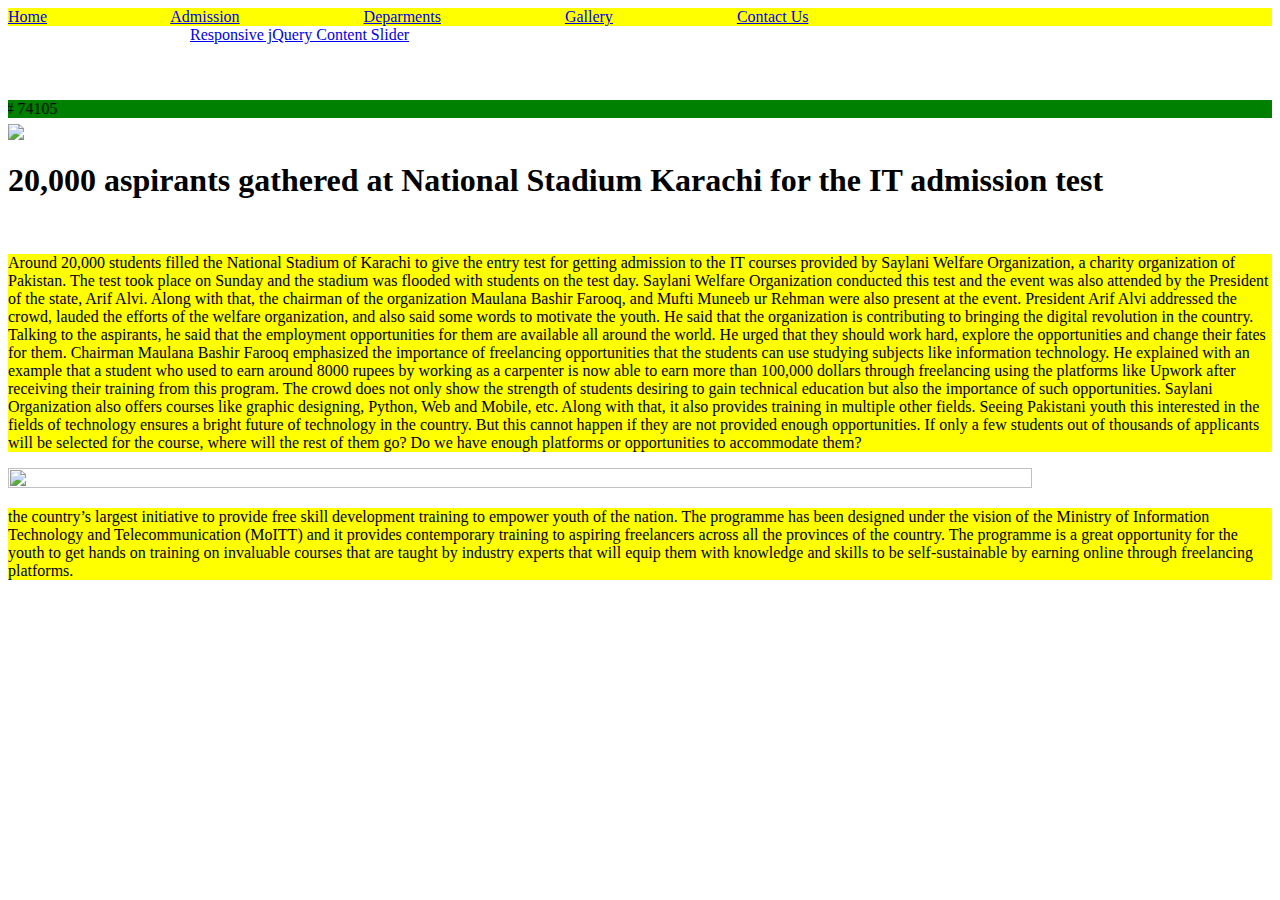
==== index.html @ 1465b87e "web layout" ====
<!DOCTYPE html>
<html lang="en">
<head>
    <meta charset="UTF-8">
    <meta http-equiv="X-UA-Compatible" content="IE=edge">
    <meta name="viewport" content="width=device-width, initial-scale=1.0">
    <link rel="stylesheet" href="style.css">
    <title>Amazing Slider</title>
    
    <!-- Insert to your webpage before the </head> -->
    <script src="sliderengine/jquery.js"></script>
    <script src="sliderengine/amazingslider.js"></script>
    <link rel="stylesheet" type="text/css" href="sliderengine/amazingslider-1.css">
    <script src="sliderengine/initslider-1.js"></script>
    <!-- End of head section HTML codes -->
    
</head>
<body>
    <nav>
    <a href="#">Home</a>
    &emsp;
    &emsp;
    &emsp;
    &emsp;
    &emsp;
    &emsp;
    <a href="#">Admission</a>
    &emsp;
    &emsp;
    &emsp;
    &emsp;
    &emsp;
    &emsp;
    <a href="#">Deparments</a>
    &emsp;
    &emsp;
    &emsp;
    &emsp;
    &emsp;
    &emsp;
    <a href="#">Gallery</a>
    &emsp;
    &emsp;
    &emsp;
    &emsp;
    &emsp;
    &emsp;
    <a href="#">Contact Us</a>
</nav>
    <!-- Insert to your webpage where you want to display the slider -->
    <div class="amazingslider-wrapper" id="amazingslider-wrapper-1" style="display:block;position:relative;max-width:900px;margin:0px auto 56px;">
        <div class="amazingslider" id="amazingslider-1" style="display:block;position:relative;margin:0 auto;">
            <ul class="amazingslider-slides" style="display:none;">
                <li><img src="images/course%201.jpg" alt="course 1"  title="course 1" />
                </li>
                <li><img src="images/course%202.jpg" alt="course 2"  title="course 2" />
                </li>
                <li><img src="images/course%203.jpg" alt="course 3"  title="course 3" />
                </li>
                <li><img src="images/course%204.jpg" alt="course 4"  title="course 4" />
                </li>
                <li><img src="images/course%205.jpg" alt="course 5"  title="course 5" />
                </li>
            </ul>
            <ul class="amazingslider-thumbnails" style="display:none;">
                <li><img src="images/course%201-tn.jpg" alt="course 1" title="course 1" /></li>
                <li><img src="images/course%202-tn.jpg" alt="course 2" title="course 2" /></li>
                <li><img src="images/course%203-tn.jpg" alt="course 3" title="course 3" /></li>
                <li><img src="images/course%204-tn.jpg" alt="course 4" title="course 4" /></li>
                <li><img src="images/course%205-tn.jpg" alt="course 5" title="course 5" /></li>
            </ul>
        <div class="amazingslider-engine"><a href="http://amazingslider.com" title="Responsive jQuery Content Slider">Responsive jQuery Content Slider</a></div>
        </div>
    
    </div>
    <!-- End of body section HTML codes -->
    <marquee behavior="altenate" direction="right" bgcolor="Green"> Developed by Haseeb Ali Roll No# 74105</marquee>
    <div > 
        <img src="D:\html 5 classes\Assignments\slider assignment\full page image.jpg" align="center" width="100%">
        <h1>
            20,000 aspirants gathered at National Stadium Karachi for the IT admission test
        </h1>
        <img src="D:\html 5 classes\Assignments\slider assignment\entry test pic" alt="">
        <p>
            Around 20,000 students filled the National Stadium of Karachi to give the entry test for getting admission to the IT courses provided by Saylani Welfare Organization, a charity organization of Pakistan. The test took place on Sunday and the stadium was flooded with students on the test day.
Saylani Welfare Organization conducted this test and the event was also attended by the President of the state, Arif Alvi. Along with that, the chairman of the organization Maulana Bashir Farooq, and Mufti Muneeb ur Rehman were also present at the event.
President Arif Alvi addressed the crowd, lauded the efforts of the welfare organization, and also said some words to motivate the youth. He said that the organization is contributing to bringing the digital revolution in the country. Talking to the aspirants, he said that the employment opportunities for them are available all around the world. He urged that they should work hard, explore the opportunities and change their fates for them.
Chairman Maulana Bashir Farooq emphasized the importance of freelancing opportunities that the students can use studying subjects like information technology. He explained with an example that a student who used to earn around 8000 rupees by working as a carpenter is now able to earn more than 100,000 dollars through freelancing using the platforms like Upwork after receiving their training from this program.
The crowd does not only show the strength of students desiring to gain technical education but also the importance of such opportunities. Saylani Organization also offers courses like graphic designing, Python, Web and Mobile, etc. Along with that, it also provides training in multiple other fields. Seeing Pakistani youth this interested in the fields of technology ensures a bright future of technology in the country. But this cannot happen if they are not provided enough opportunities. If only a few students out of thousands of applicants will be selected for the course, where will the rest of them go? Do we have enough platforms or opportunities to accommodate them?
        </p>
    </div>
    <div>
        <img src="D:\html 5 classes\Assignments\slider assignment\Advantages_of_Mern_Stack_Development_2e2f408d9a.jpg" alt="" height="80%" width="90%">
        <p>
            the country’s largest initiative to provide free skill development training to empower youth of the nation. The programme has been designed under the vision of the Ministry of Information Technology and Telecommunication (MoITT) and it provides contemporary training to aspiring freelancers across all the provinces of the country.

            The programme is a great opportunity for the youth to get hands on training on invaluable courses that are taught by industry experts that will equip them with knowledge and skills to be self-sustainable by earning online through freelancing platforms.
        </p>
    </div>
    <div>
        <span>

        </span>
    </div>
    
 
</body>

</html>
---- style.css ----
nav{
    background-color: yellow;
    height: 30;
}


p{
    background-color: yellow;
    font-weight: 30%;
}
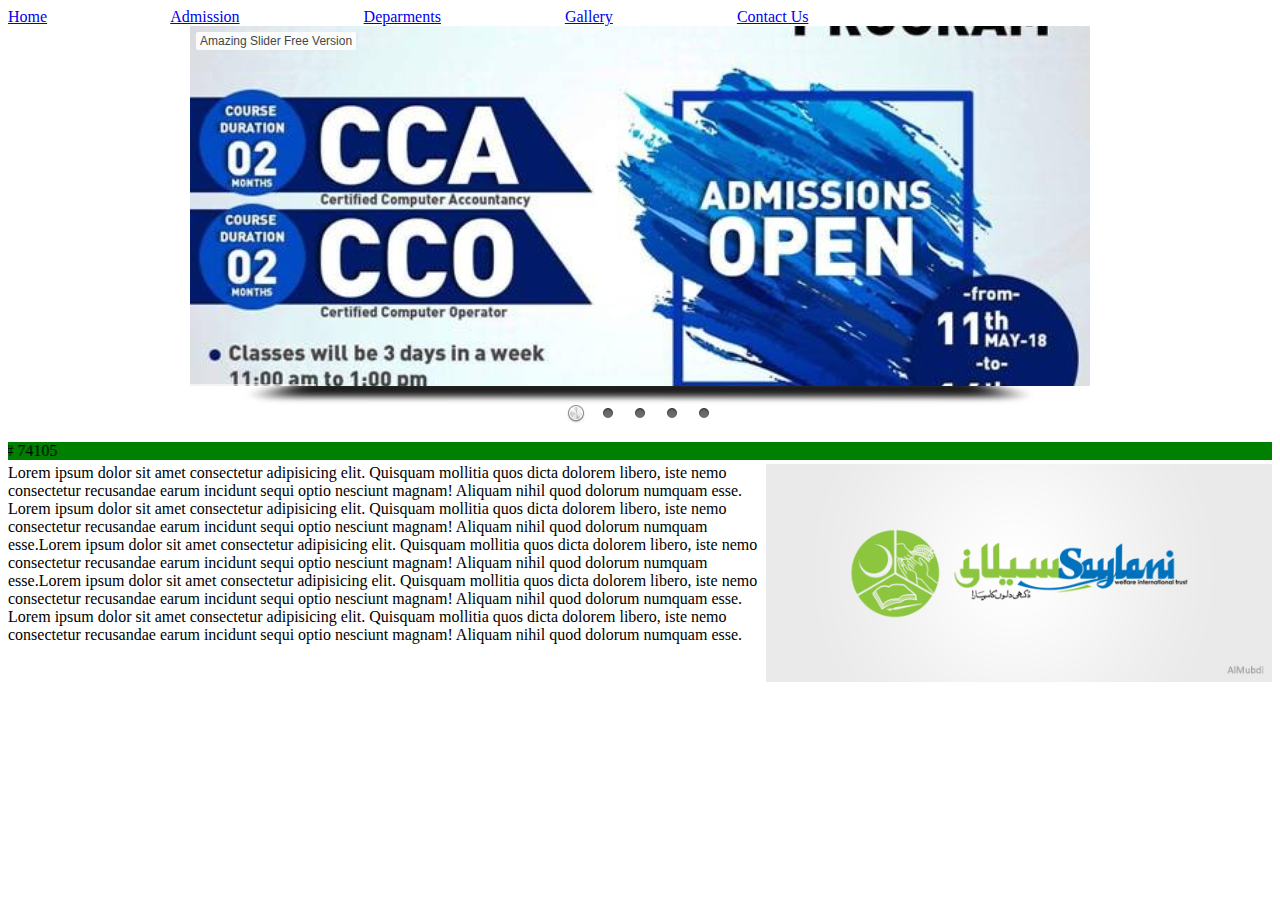
==== commit 035595df: "final build" ====
--- a/index.html
+++ b/index.html
@@ -4,7 +4,6 @@
     <meta charset="UTF-8">
     <meta http-equiv="X-UA-Compatible" content="IE=edge">
     <meta name="viewport" content="width=device-width, initial-scale=1.0">
-    <link rel="stylesheet" href="style.css">
     <title>Amazing Slider</title>
     
     <!-- Insert to your webpage before the </head> -->
@@ -16,7 +15,6 @@
     
 </head>
 <body>
-    <nav>
     <a href="#">Home</a>
     &emsp;
     &emsp;
@@ -46,7 +44,6 @@
     &emsp;
     &emsp;
     <a href="#">Contact Us</a>
-</nav>
     <!-- Insert to your webpage where you want to display the slider -->
     <div class="amazingslider-wrapper" id="amazingslider-wrapper-1" style="display:block;position:relative;max-width:900px;margin:0px auto 56px;">
         <div class="amazingslider" id="amazingslider-1" style="display:block;position:relative;margin:0 auto;">
@@ -76,33 +73,11 @@
     <!-- End of body section HTML codes -->
     <marquee behavior="altenate" direction="right" bgcolor="Green"> Developed by Haseeb Ali Roll No# 74105</marquee>
     <div > 
-        <img src="D:\html 5 classes\Assignments\slider assignment\full page image.jpg" align="center" width="100%">
-        <h1>
-            20,000 aspirants gathered at National Stadium Karachi for the IT admission test
-        </h1>
-        <img src="D:\html 5 classes\Assignments\slider assignment\entry test pic" alt="">
-        <p>
-            Around 20,000 students filled the National Stadium of Karachi to give the entry test for getting admission to the IT courses provided by Saylani Welfare Organization, a charity organization of Pakistan. The test took place on Sunday and the stadium was flooded with students on the test day.
-Saylani Welfare Organization conducted this test and the event was also attended by the President of the state, Arif Alvi. Along with that, the chairman of the organization Maulana Bashir Farooq, and Mufti Muneeb ur Rehman were also present at the event.
-President Arif Alvi addressed the crowd, lauded the efforts of the welfare organization, and also said some words to motivate the youth. He said that the organization is contributing to bringing the digital revolution in the country. Talking to the aspirants, he said that the employment opportunities for them are available all around the world. He urged that they should work hard, explore the opportunities and change their fates for them.
-Chairman Maulana Bashir Farooq emphasized the importance of freelancing opportunities that the students can use studying subjects like information technology. He explained with an example that a student who used to earn around 8000 rupees by working as a carpenter is now able to earn more than 100,000 dollars through freelancing using the platforms like Upwork after receiving their training from this program.
-The crowd does not only show the strength of students desiring to gain technical education but also the importance of such opportunities. Saylani Organization also offers courses like graphic designing, Python, Web and Mobile, etc. Along with that, it also provides training in multiple other fields. Seeing Pakistani youth this interested in the fields of technology ensures a bright future of technology in the country. But this cannot happen if they are not provided enough opportunities. If only a few students out of thousands of applicants will be selected for the course, where will the rest of them go? Do we have enough platforms or opportunities to accommodate them?
-        </p>
+        <img src="full page image.jpg"width="40%" height="30%" " align="right">
+        Lorem ipsum dolor sit amet consectetur adipisicing elit. Quisquam mollitia quos dicta dolorem libero, iste nemo consectetur recusandae earum incidunt sequi optio nesciunt magnam! Aliquam nihil quod dolorum numquam esse.
+        Lorem ipsum dolor sit amet consectetur adipisicing elit. Quisquam mollitia quos dicta dolorem libero, iste nemo consectetur recusandae earum incidunt sequi optio nesciunt magnam! Aliquam nihil quod dolorum numquam esse.Lorem ipsum dolor sit amet consectetur adipisicing elit. Quisquam mollitia quos dicta dolorem libero, iste nemo consectetur recusandae earum incidunt sequi optio nesciunt magnam! Aliquam nihil quod dolorum numquam esse.Lorem ipsum dolor sit amet consectetur adipisicing elit. Quisquam mollitia quos dicta dolorem libero, iste nemo consectetur recusandae earum incidunt sequi optio nesciunt magnam! Aliquam nihil quod dolorum numquam esse.
+        Lorem ipsum dolor sit amet consectetur adipisicing elit. Quisquam mollitia quos dicta dolorem libero, iste nemo consectetur recusandae earum incidunt sequi optio nesciunt magnam! Aliquam nihil quod dolorum numquam esse.
     </div>
-    <div>
-        <img src="D:\html 5 classes\Assignments\slider assignment\Advantages_of_Mern_Stack_Development_2e2f408d9a.jpg" alt="" height="80%" width="90%">
-        <p>
-            the country’s largest initiative to provide free skill development training to empower youth of the nation. The programme has been designed under the vision of the Ministry of Information Technology and Telecommunication (MoITT) and it provides contemporary training to aspiring freelancers across all the provinces of the country.
-
-            The programme is a great opportunity for the youth to get hands on training on invaluable courses that are taught by industry experts that will equip them with knowledge and skills to be self-sustainable by earning online through freelancing platforms.
-        </p>
-    </div>
-    <div>
-        <span>
-
-        </span>
-    </div>
-    
  
 </body>
 
--- a/sliderengine/amazingslider-1.css
+++ b/sliderengine/amazingslider-1.css
@@ -0,0 +1,743 @@
+/* blue button large */
+.as-btn-blue-large {
+  	display: inline-block;
+  	border: none;
+  	-webkit-box-sizing: border-box;
+  	-moz-box-sizing: border-box;
+  	box-sizing: border-box;
+  	margin: 0;
+  	background: #009cde;
+  	font-family: "Lucida Sans Unicode","Lucida Grande",sans-serif,Arial;
+  	color: #fff;
+  	cursor: pointer;
+  	text-align: center;
+  	text-decoration: none;
+  	text-shadow: none;
+  	text-transform: none;
+  	white-space: nowrap;
+  	-webkit-font-smoothing: antialiased;
+	padding: 10px 16px;
+	font-size: 24px;
+	font-weight: 300;
+  	-webkit-border-radius: 4px;
+  	-moz-border-radius: 4px;
+  	border-radius: 4px;
+}
+
+.as-btn-blue-large:hover {
+  	color: #fff;
+  	background: #0285d2;
+}
+
+.as-btn-blue-large:focus {
+  	outline: 0;
+}
+
+/* blue button medium */
+.as-btn-blue-medium {
+  	display: inline-block;
+  	border: none;
+  	-webkit-box-sizing: border-box;
+  	-moz-box-sizing: border-box;
+  	box-sizing: border-box;
+  	margin: 0;
+  	background: #009cde;
+  	font-family: "Lucida Sans Unicode","Lucida Grande",sans-serif,Arial;
+  	color: #fff;
+  	cursor: pointer;
+  	text-align: center;
+  	text-decoration: none;
+  	text-shadow: none;
+  	text-transform: none;
+  	white-space: nowrap;
+  	-webkit-font-smoothing: antialiased;
+	padding: 6px 12px;
+	font-size: 14px;
+	font-weight: normal;
+  	-webkit-border-radius: 2px;
+  	-moz-border-radius: 2px;
+  	border-radius: 2px;
+}
+
+.as-btn-blue-medium:hover {
+  	color: #fff;
+  	background: #0285d2;
+}
+
+.as-btn-blue-medium:focus {
+  	outline: 0;
+}
+
+/* blue button small */
+.as-btn-blue-small {
+  	display: inline-block;
+  	border: none;
+  	-webkit-box-sizing: border-box;
+  	-moz-box-sizing: border-box;
+  	box-sizing: border-box;
+  	margin: 0;
+  	background: #009cde;
+  	font-family: "Lucida Sans Unicode","Lucida Grande",sans-serif,Arial;
+  	color: #fff;
+  	cursor: pointer;
+  	text-align: center;
+  	text-decoration: none;
+  	text-shadow: none;
+  	text-transform: none;
+  	white-space: nowrap;
+  	-webkit-font-smoothing: antialiased;
+	padding: 5px 10px;
+	font-size: 12px;
+	font-weight: normal;
+  	-webkit-border-radius: 0px;
+  	-moz-border-radius: 0px;
+  	border-radius: 0px;
+}
+
+.as-btn-blue-small:hover {
+  	color: #fff;
+  	background: #0285d2;
+}
+
+.as-btn-blue-small:focus {
+  	outline: 0;
+}
+
+/* blue border large */
+.as-btn-blueborder-large {
+  	display: inline-block;
+  	border: 2px solid #009cde;
+  	-webkit-box-sizing: border-box;
+  	-moz-box-sizing: border-box;
+  	box-sizing: border-box;
+  	margin: 0;
+  	background: transparent;
+  	font-family: "Lucida Sans Unicode","Lucida Grande",sans-serif,Arial;
+  	color: #009cde;
+  	cursor: pointer;
+  	text-align: center;
+  	text-decoration: none;
+  	text-shadow: none;
+  	text-transform: none;
+  	vertical-align: baseline;
+  	white-space: nowrap;
+  	-webkit-font-smoothing: antialiased;
+	padding: 10px 16px;
+	font-size: 24px;
+	font-weight: 300;
+  	-webkit-border-radius: 4px;
+  	-moz-border-radius: 4px;
+  	border-radius: 4px;
+}
+
+.as-btn-blueborder-large:hover {
+  	color: #fff;
+  	background: #009cde;
+}
+
+.as-btn-blueborder-large:focus {
+  	outline: 0;
+}
+
+/* blue border medium */
+.as-btn-blueborder-medium {
+  	display: inline-block;
+  	border: 2px solid #009cde;
+  	-webkit-box-sizing: border-box;
+  	-moz-box-sizing: border-box;
+  	box-sizing: border-box;
+  	margin: 0;
+  	background: transparent;
+  	font-family: "Lucida Sans Unicode","Lucida Grande",sans-serif,Arial;
+  	color: #009cde;
+  	cursor: pointer;
+  	text-align: center;
+  	text-decoration: none;
+  	text-shadow: none;
+  	text-transform: none;
+  	vertical-align: baseline;
+  	white-space: nowrap;
+  	-webkit-font-smoothing: antialiased;
+	padding: 6px 12px;
+	font-size: 14px;
+	font-weight: normal;
+  	-webkit-border-radius: 2px;
+  	-moz-border-radius: 2px;
+  	border-radius: 2px;
+}
+
+.as-btn-blueborder-medium:hover {
+  	color: #fff;
+  	background: #009cde;
+}
+
+.as-btn-blueborder-medium:focus {
+  	outline: 0;
+}
+
+/* blue border small */
+.as-btn-blueborder-small {
+  	display: inline-block;
+  	border: 2px solid #009cde;
+  	-webkit-box-sizing: border-box;
+  	-moz-box-sizing: border-box;
+  	box-sizing: border-box;
+  	margin: 0;
+  	background: transparent;
+  	font-family: "Lucida Sans Unicode","Lucida Grande",sans-serif,Arial;
+  	color: #009cde;
+  	cursor: pointer;
+  	text-align: center;
+  	text-decoration: none;
+  	text-shadow: none;
+  	text-transform: none;
+  	vertical-align: baseline;
+  	white-space: nowrap;
+  	-webkit-font-smoothing: antialiased;
+	padding: 5px 10px;
+	font-size: 12px;
+	font-weight: normal;
+  	-webkit-border-radius: 0px;
+  	-moz-border-radius: 0px;
+  	border-radius: 0px;
+}
+
+.as-btn-blueborder-small:hover {
+  	color: #fff;
+  	background: #009cde;
+}
+
+.as-btn-blueborder-small:focus {
+  	outline: 0;
+}
+
+/* orange button large */
+.as-btn-orange-large {
+  	display: inline-block;
+  	border: none;
+  	-webkit-box-sizing: border-box;
+  	-moz-box-sizing: border-box;
+  	box-sizing: border-box;
+  	margin: 0;
+  	background: #f7a020;
+  	font-family: "Lucida Sans Unicode","Lucida Grande",sans-serif,Arial;
+  	color: #fff;
+  	cursor: pointer;
+  	text-align: center;
+  	text-decoration: none;
+  	text-shadow: none;
+  	text-transform: none;
+  	white-space: nowrap;
+  	-webkit-font-smoothing: antialiased;
+	padding: 10px 16px;
+	font-size: 24px;
+	font-weight: 300;
+  	-webkit-border-radius: 4px;
+  	-moz-border-radius: 4px;
+  	border-radius: 4px;
+}
+
+.as-btn-orange-large:hover {
+  	color: #fff;
+  	background: #ffc030;
+}
+
+.as-btn-orange-large:focus {
+  	outline: 0;
+}
+
+/* orange button medium */
+.as-btn-orange-medium {
+  	display: inline-block;
+  	border: none;
+  	-webkit-box-sizing: border-box;
+  	-moz-box-sizing: border-box;
+  	box-sizing: border-box;
+  	margin: 0;
+  	background: #f7a020;
+  	font-family: "Lucida Sans Unicode","Lucida Grande",sans-serif,Arial;
+  	color: #fff;
+  	cursor: pointer;
+  	text-align: center;
+  	text-decoration: none;
+  	text-shadow: none;
+  	text-transform: none;
+  	white-space: nowrap;
+  	-webkit-font-smoothing: antialiased;
+	padding: 6px 12px;
+	font-size: 14px;
+	font-weight: normal;
+  	-webkit-border-radius: 2px;
+  	-moz-border-radius: 2px;
+  	border-radius: 2px;
+}
+
+.as-btn-orange-medium:hover {
+  	color: #fff;
+  	background: #ffc030;
+}
+
+.as-btn-orange-medium:focus {
+  	outline: 0;
+}
+
+/* orange button small */
+.as-btn-orange-small {
+  	display: inline-block;
+  	border: none;
+  	-webkit-box-sizing: border-box;
+  	-moz-box-sizing: border-box;
+  	box-sizing: border-box;
+  	margin: 0;
+  	background: #f7a020;
+  	font-family: "Lucida Sans Unicode","Lucida Grande",sans-serif,Arial;
+  	color: #fff;
+  	cursor: pointer;
+  	text-align: center;
+  	text-decoration: none;
+  	text-shadow: none;
+  	text-transform: none;
+  	white-space: nowrap;
+  	-webkit-font-smoothing: antialiased;
+	padding: 5px 10px;
+	font-size: 12px;
+	font-weight: normal;
+  	-webkit-border-radius: 0px;
+  	-moz-border-radius: 0px;
+  	border-radius: 0px;
+}
+
+.as-btn-orange-small:hover {
+  	color: #fff;
+  	background: #ffc030;
+}
+
+.as-btn-orange-small:focus {
+  	outline: 0;
+}
+
+/* orange border large */
+.as-btn-orangeborder-large {
+  	display: inline-block;
+  	border: 2px solid #f7a020;
+  	-webkit-box-sizing: border-box;
+  	-moz-box-sizing: border-box;
+  	box-sizing: border-box;
+  	margin: 0;
+  	background: transparent;
+  	font-family: "Lucida Sans Unicode","Lucida Grande",sans-serif,Arial;
+  	color: #f7a020;
+  	cursor: pointer;
+  	text-align: center;
+  	text-decoration: none;
+  	text-shadow: none;
+  	text-transform: none;
+  	vertical-align: baseline;
+  	white-space: nowrap;
+  	-webkit-font-smoothing: antialiased;
+	padding: 10px 16px;
+	font-size: 24px;
+	font-weight: 300;
+  	-webkit-border-radius: 4px;
+  	-moz-border-radius: 4px;
+  	border-radius: 4px;
+}
+
+.as-btn-orangeborder-large:hover {
+  	color: #fff;
+  	background: #f7a020;
+}
+
+.as-btn-orangeborder-large:focus {
+  	outline: 0;
+}
+
+/* orange border medium */
+.as-btn-orangeborder-medium {
+  	display: inline-block;
+  	border: 2px solid #f7a020;
+  	-webkit-box-sizing: border-box;
+  	-moz-box-sizing: border-box;
+  	box-sizing: border-box;
+  	margin: 0;
+  	background: transparent;
+  	font-family: "Lucida Sans Unicode","Lucida Grande",sans-serif,Arial;
+  	color: #f7a020;
+  	cursor: pointer;
+  	text-align: center;
+  	text-decoration: none;
+  	text-shadow: none;
+  	text-transform: none;
+  	vertical-align: baseline;
+  	white-space: nowrap;
+  	-webkit-font-smoothing: antialiased;
+	padding: 6px 12px;
+	font-size: 14px;
+	font-weight: normal;
+  	-webkit-border-radius: 2px;
+  	-moz-border-radius: 2px;
+  	border-radius: 2px;
+}
+
+.as-btn-orangeborder-medium:hover {
+  	color: #fff;
+  	background: #f7a020;
+}
+
+.as-btn-orangeborder-medium:focus {
+  	outline: 0;
+}
+
+/* orange border small */
+.as-btn-orangeborder-small {
+  	display: inline-block;
+  	border: 2px solid #f7a020;
+  	-webkit-box-sizing: border-box;
+  	-moz-box-sizing: border-box;
+  	box-sizing: border-box;
+  	margin: 0;
+  	background: transparent;
+  	font-family: "Lucida Sans Unicode","Lucida Grande",sans-serif,Arial;
+  	color: #f7a020;
+  	cursor: pointer;
+  	text-align: center;
+  	text-decoration: none;
+  	text-shadow: none;
+  	text-transform: none;
+  	vertical-align: baseline;
+  	white-space: nowrap;
+  	-webkit-font-smoothing: antialiased;
+	padding: 5px 10px;
+	font-size: 12px;
+	font-weight: normal;
+  	-webkit-border-radius: 0px;
+  	-moz-border-radius: 0px;
+  	border-radius: 0px;
+}
+
+.as-btn-orangeborder-small:hover {
+  	color: #fff;
+  	background: #f7a020;
+}
+
+.as-btn-orangeborder-small:focus {
+  	outline: 0;
+}
+
+/* white button large */
+.as-btn-white-large {
+  	display: inline-block;
+  	border: none;
+  	-webkit-box-sizing: border-box;
+  	-moz-box-sizing: border-box;
+  	box-sizing: border-box;
+  	margin: 0;
+  	background: #fff;
+  	font-family: "Lucida Sans Unicode","Lucida Grande",sans-serif,Arial;
+  	color: #444;
+  	cursor: pointer;
+  	text-align: center;
+  	text-decoration: none;
+  	text-shadow: none;
+  	text-transform: none;
+  	white-space: nowrap;
+  	-webkit-font-smoothing: antialiased;
+	padding: 10px 16px;
+	font-size: 24px;
+	font-weight: 300;
+  	-webkit-border-radius: 4px;
+  	-moz-border-radius: 4px;
+  	border-radius: 4px;
+}
+
+.as-btn-white-large:hover {
+  	color: #fff;
+  	background: #444;
+}
+
+.as-btn-white-large:focus {
+  	outline: 0;
+}
+
+/* white button medium */
+.as-btn-white-medium {
+  	display: inline-block;
+  	border: none;
+  	-webkit-box-sizing: border-box;
+  	-moz-box-sizing: border-box;
+  	box-sizing: border-box;
+  	margin: 0;
+  	background: #fff;
+  	font-family: "Lucida Sans Unicode","Lucida Grande",sans-serif,Arial;
+  	color: #444;
+  	cursor: pointer;
+  	text-align: center;
+  	text-decoration: none;
+  	text-shadow: none;
+  	text-transform: none;
+  	white-space: nowrap;
+  	-webkit-font-smoothing: antialiased;
+	padding: 6px 12px;
+	font-size: 14px;
+	font-weight: normal;
+  	-webkit-border-radius: 2px;
+  	-moz-border-radius: 2px;
+  	border-radius: 2px;
+}
+
+.as-btn-white-medium:hover {
+  	color: #fff;
+  	background: #444;
+}
+
+.as-btn-white-medium:focus {
+  	outline: 0;
+}
+
+/* white button small */
+.as-btn-white-small {
+  	display: inline-block;
+  	border: none;
+  	-webkit-box-sizing: border-box;
+  	-moz-box-sizing: border-box;
+  	box-sizing: border-box;
+  	margin: 0;
+  	background: #fff;
+  	font-family: "Lucida Sans Unicode","Lucida Grande",sans-serif,Arial;
+  	color: #444;
+  	cursor: pointer;
+  	text-align: center;
+  	text-decoration: none;
+  	text-shadow: none;
+  	text-transform: none;
+  	white-space: nowrap;
+  	-webkit-font-smoothing: antialiased;
+	padding: 5px 10px;
+	font-size: 12px;
+	font-weight: normal;
+  	-webkit-border-radius: 0px;
+  	-moz-border-radius: 0px;
+  	border-radius: 0px;
+}
+
+.as-btn-white-small:hover {
+  	color: #fff;
+  	background: #444;
+}
+
+.as-btn-white-small:focus {
+  	outline: 0;
+}
+
+/* white border large */
+.as-btn-whiteborder-large {
+  	display: inline-block;
+  	border: 2px solid #fff;
+  	-webkit-box-sizing: border-box;
+  	-moz-box-sizing: border-box;
+  	box-sizing: border-box;
+  	margin: 0;
+  	background: transparent;
+  	font-family: "Lucida Sans Unicode","Lucida Grande",sans-serif,Arial;
+  	color: #fff;
+  	cursor: pointer;
+  	text-align: center;
+  	text-decoration: none;
+  	text-shadow: none;
+  	text-transform: none;
+  	vertical-align: baseline;
+  	white-space: nowrap;
+  	-webkit-font-smoothing: antialiased;
+	padding: 10px 16px;
+	font-size: 24px;
+	font-weight: 300;
+  	-webkit-border-radius: 4px;
+  	-moz-border-radius: 4px;
+  	border-radius: 4px;
+}
+
+.as-btn-whiteborder-large:hover {
+  	color: #444;
+  	background: #fff;
+}
+
+.as-btn-whiteborder-large:focus {
+  	outline: 0;
+}
+
+/* white border medium */
+.as-btn-whiteborder-medium {
+  	display: inline-block;
+  	border: 2px solid #fff;
+  	-webkit-box-sizing: border-box;
+  	-moz-box-sizing: border-box;
+  	box-sizing: border-box;
+  	margin: 0;
+  	background: transparent;
+  	font-family: "Lucida Sans Unicode","Lucida Grande",sans-serif,Arial;
+  	color: #fff;
+  	cursor: pointer;
+  	text-align: center;
+  	text-decoration: none;
+  	text-shadow: none;
+  	text-transform: none;
+  	vertical-align: baseline;
+  	white-space: nowrap;
+  	-webkit-font-smoothing: antialiased;
+	padding: 6px 12px;
+	font-size: 14px;
+	font-weight: normal;
+  	-webkit-border-radius: 2px;
+  	-moz-border-radius: 2px;
+  	border-radius: 2px;
+}
+
+.as-btn-whiteborder-medium:hover {
+  	color: #444;
+  	background: #fff;
+}
+
+.as-btn-whiteborder-medium:focus {
+  	outline: 0;
+}
+
+/* white border small */
+.as-btn-whiteborder-small {
+  	display: inline-block;
+  	border: 2px solid #fff;
+  	-webkit-box-sizing: border-box;
+  	-moz-box-sizing: border-box;
+  	box-sizing: border-box;
+  	margin: 0;
+  	background: transparent;
+  	font-family: "Lucida Sans Unicode","Lucida Grande",sans-serif,Arial;
+  	color: #fff;
+  	cursor: pointer;
+  	text-align: center;
+  	text-decoration: none;
+  	text-shadow: none;
+  	text-transform: none;
+  	vertical-align: baseline;
+  	white-space: nowrap;
+  	-webkit-font-smoothing: antialiased;
+	padding: 5px 10px;
+	font-size: 12px;
+	font-weight: normal;
+  	-webkit-border-radius: 0px;
+  	-moz-border-radius: 0px;
+  	border-radius: 0px;
+}
+
+.as-btn-whiteborder-small:hover {
+  	color: #444;
+  	background: #fff;
+}
+
+.as-btn-whiteborder-small:focus {
+  	outline: 0;
+}
+
+/* navy button large */
+.as-btn-navy-large {
+  	display: inline-block;
+  	border: none;
+  	-webkit-box-sizing: border-box;
+  	-moz-box-sizing: border-box;
+  	box-sizing: border-box;
+  	margin: 0;
+  	background: #334455;
+  	font-family: "Lucida Sans Unicode","Lucida Grande",sans-serif,Arial;
+  	color: #fff;
+  	cursor: pointer;
+  	text-align: center;
+  	text-decoration: none;
+  	text-shadow: none;
+  	text-transform: none;
+  	white-space: nowrap;
+  	-webkit-font-smoothing: antialiased;
+	padding: 10px 16px;
+	font-size: 24px;
+	font-weight: 300;
+  	-webkit-border-radius: 4px;
+  	-moz-border-radius: 4px;
+  	border-radius: 4px;
+}
+
+.as-btn-navy-large:hover {
+  	color: #fff;
+  	background: #445566;
+}
+
+.as-btn-navy-large:focus {
+  	outline: 0;
+}
+
+/* navy button medium */
+.as-btn-navy-medium {
+  	display: inline-block;
+  	border: none;
+  	-webkit-box-sizing: border-box;
+  	-moz-box-sizing: border-box;
+  	box-sizing: border-box;
+  	margin: 0;
+  	background: #334455;
+  	font-family: "Lucida Sans Unicode","Lucida Grande",sans-serif,Arial;
+  	color: #fff;
+  	cursor: pointer;
+  	text-align: center;
+  	text-decoration: none;
+  	text-shadow: none;
+  	text-transform: none;
+  	white-space: nowrap;
+  	-webkit-font-smoothing: antialiased;
+	padding: 6px 12px;
+	font-size: 14px;
+	font-weight: normal;
+  	-webkit-border-radius: 2px;
+  	-moz-border-radius: 2px;
+  	border-radius: 2px;
+}
+
+.as-btn-navy-medium:hover {
+  	color: #fff;
+  	background: #445566;
+}
+
+.as-btn-navy-medium:focus {
+  	outline: 0;
+}
+
+/* navy button small */
+.as-btn-navy-small {
+  	display: inline-block;
+  	border: none;
+  	-webkit-box-sizing: border-box;
+  	-moz-box-sizing: border-box;
+  	box-sizing: border-box;
+  	margin: 0;
+  	background: #334455;
+  	font-family: "Lucida Sans Unicode","Lucida Grande",sans-serif,Arial;
+  	color: #fff;
+  	cursor: pointer;
+  	text-align: center;
+  	text-decoration: none;
+  	text-shadow: none;
+  	text-transform: none;
+  	white-space: nowrap;
+  	-webkit-font-smoothing: antialiased;
+	padding: 5px 10px;
+	font-size: 12px;
+	font-weight: normal;
+  	-webkit-border-radius: 0px;
+  	-moz-border-radius: 0px;
+  	border-radius: 0px;
+}
+
+.as-btn-navy-small:hover {
+  	color: #fff;
+  	background: #445566;
+}
+
+.as-btn-navy-small:focus {
+  	outline: 0;
+}